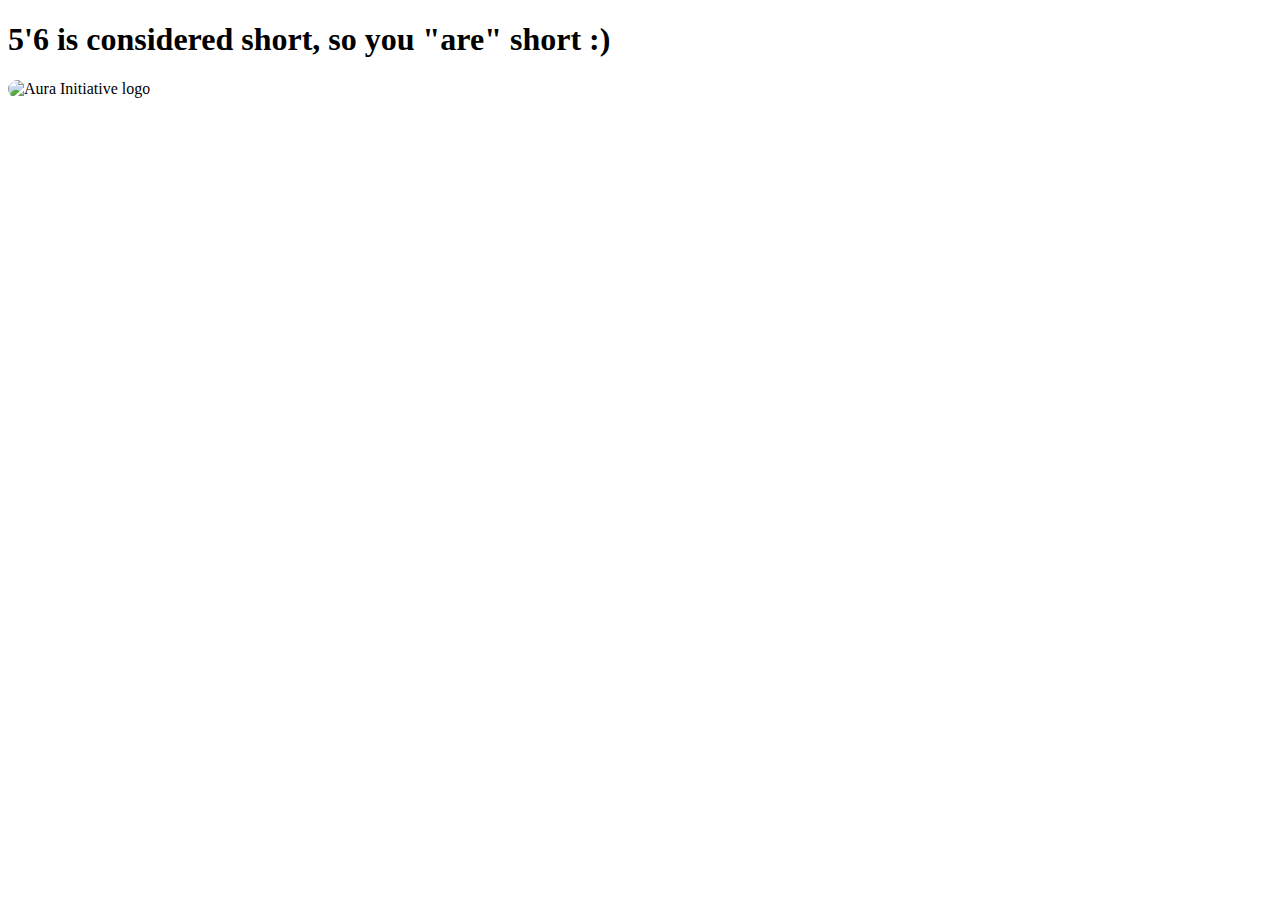
==== htl.html @ 1ee41449 "Update htl.html" ====
<!DOCTYPE html>

<html>
	<head>	
			<title>No way </title>
			<style>
				img{
					width: 250px;
					border-radius: 125px;
				}
				
			</style>
	</head>
	<body>
			<h1> 5'6 is considered short, so you "are" short :)  </h1>
			<img src="images/aura.jpg" alt="Aura Initiative logo">
	</body>


</html>
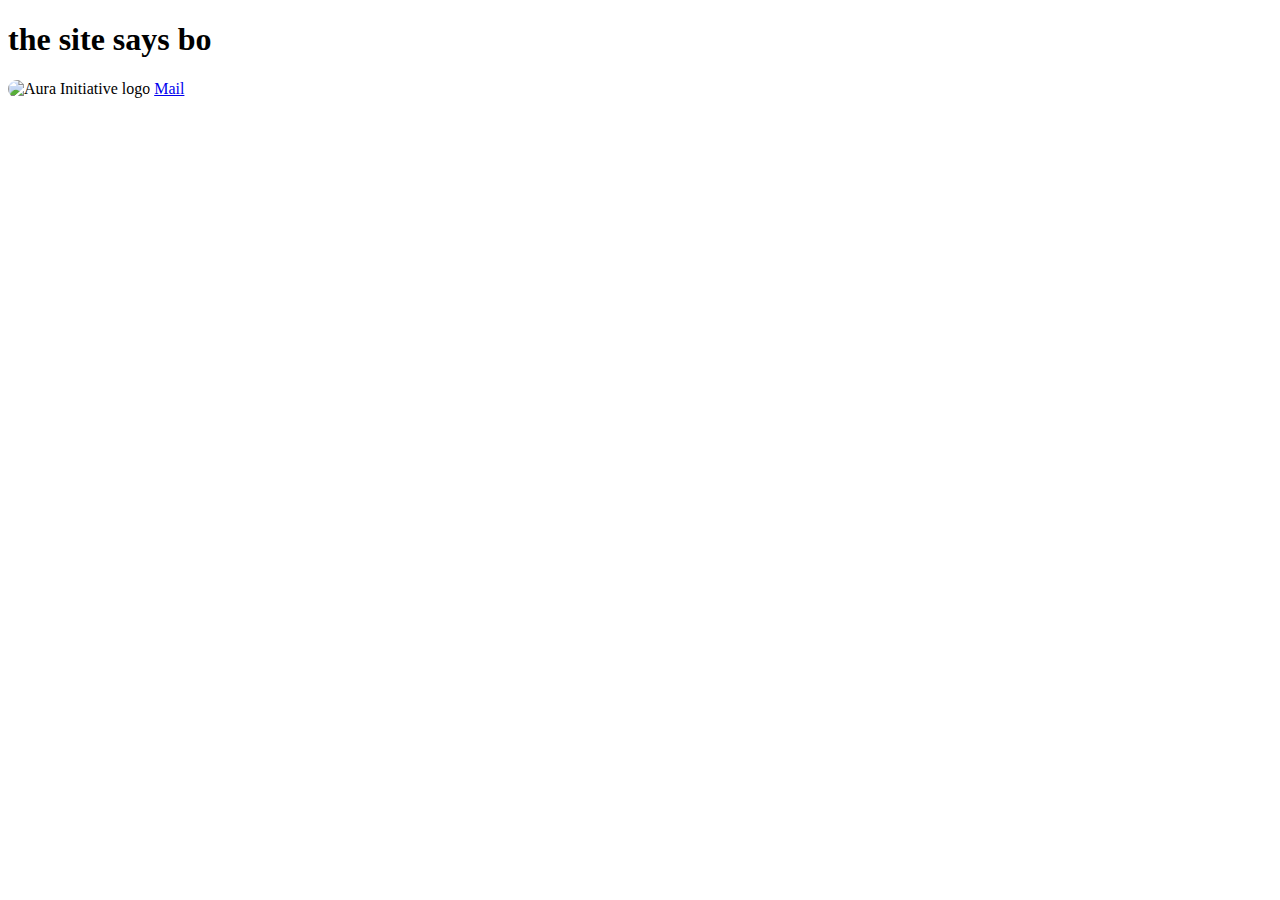
==== commit e5b97e55: "Update htl.html" ====
--- a/htl.html
+++ b/htl.html
@@ -1,20 +1,26 @@
 <!DOCTYPE html>
 
 <html>
-	<head>	
-			<title>No way </title>
-			<style>
-				img{
-					width: 250px;
-					border-radius: 125px;
-				}
-				
-			</style>
-	</head>
-	<body>
-			<h1> 5'6 is considered short, so you "are" short :)  </h1>
-			<img src="images/aura.jpg" alt="Aura Initiative logo">
-	</body>
+
+<head>
+	<title>No way </title>
+	<style>
+		img {
+			width: 250px;
+			border-radius: 125px;
+		}
+
+		h1.bold {
+			font-weight: bold;
+		}
+	</style>
+</head>
+
+<body>
+	<h1 class="bold"> the site says bo </h1>
+	<img src="images/aura.jpg" alt="Aura Initiative logo">
+	<a href="mailto:000safwaan@gmail.com">Mail</a>
+</body>
 
 
-</html>
+</html>